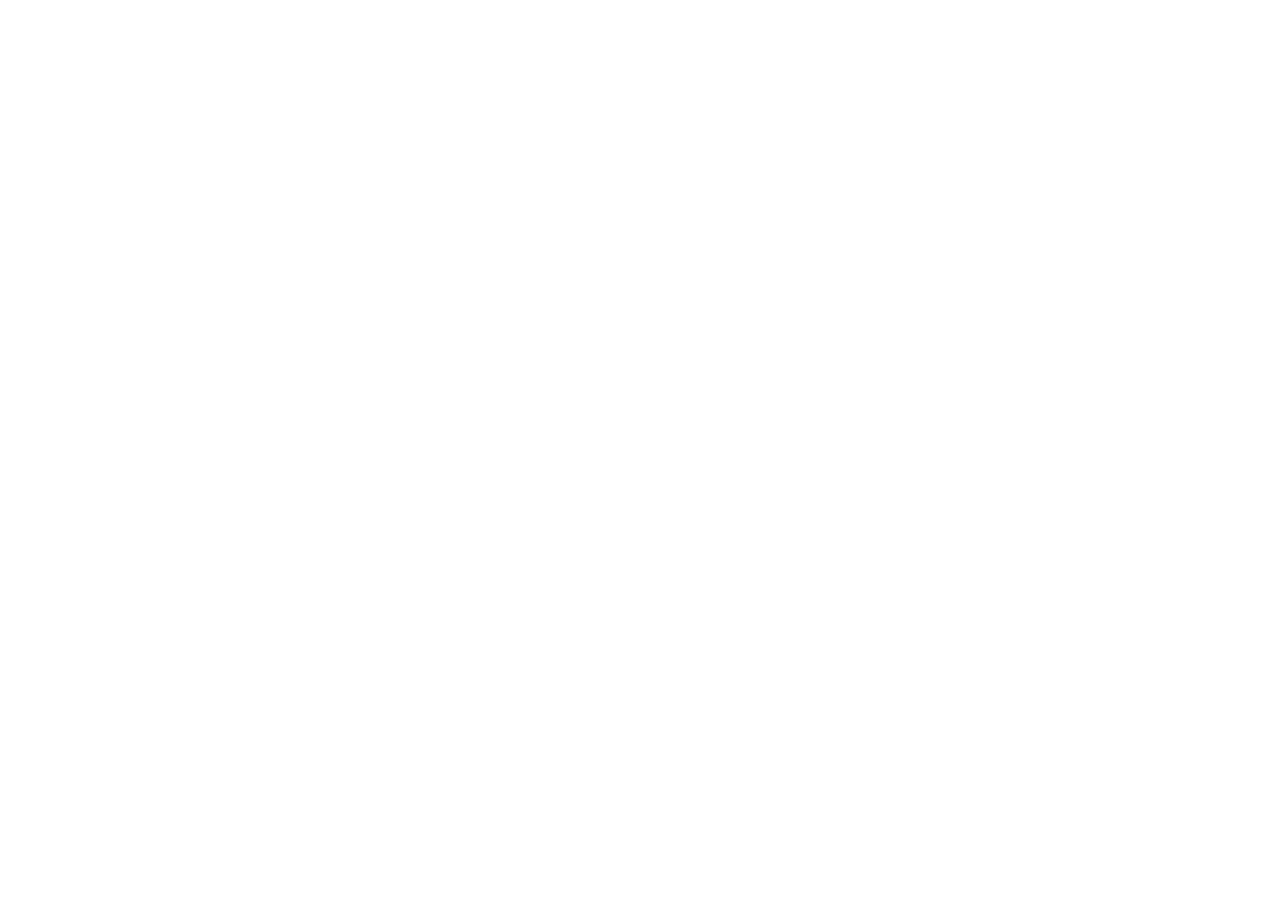
==== highscores.html @ 66fafc32 "Starting over" ====
<!DOCTYPE html>
<html lang="en">
<head>
    <meta charset="UTF-8">
    <meta http-equiv="X-UA-Compatible" content="IE=edge">
    <meta name="viewport" content="width=device-width, initial-scale=1.0">
    <title>High Scores</title>
</head>
<body>
    
</body>
</html>
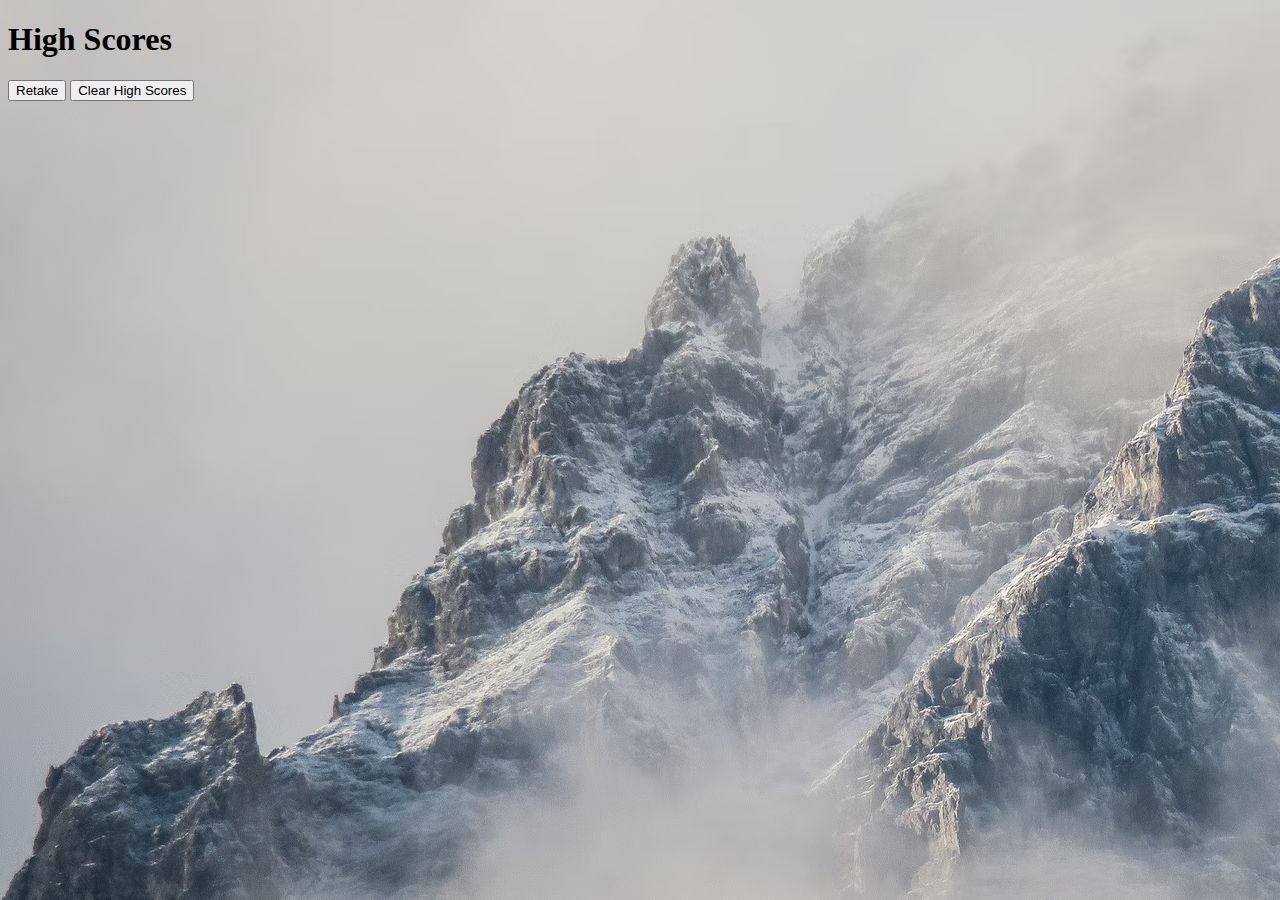
==== commit b22572f4: "semi-functional" ====
--- a/highscores.html
+++ b/highscores.html
@@ -1,12 +1,25 @@
 <!DOCTYPE html>
 <html lang="en">
+
 <head>
     <meta charset="UTF-8">
-    <meta http-equiv="X-UA-Compatible" content="IE=edge">
     <meta name="viewport" content="width=device-width, initial-scale=1.0">
+    <meta http-equiv="X-UA-Compatible" content="ie=edge">
+    <link rel="stylesheet" href="./assets/css/style.css">
     <title>High Scores</title>
 </head>
+
 <body>
-    
+    <div id="content">
+        <div id="currentTime"></div>
+        <div id="quizBox">
+            <h1>High Scores</h1>
+            <ul id="highScore"></ul>
+            <button id="gameReset">Retake</button>
+            <button id="clearScores" value="reset">Clear High Scores</button>
+        </div>
+    </div>
+    <script src="./assets/js/script.js"></script>
 </body>
+
 </html>--- a/assets/css/style.css
+++ b/assets/css/style.css
@@ -0,0 +1,6 @@
+body {
+    background-image: url(./images/winter.avif);
+    /* width: 100vw;
+    height: 100vh; */
+}
+
